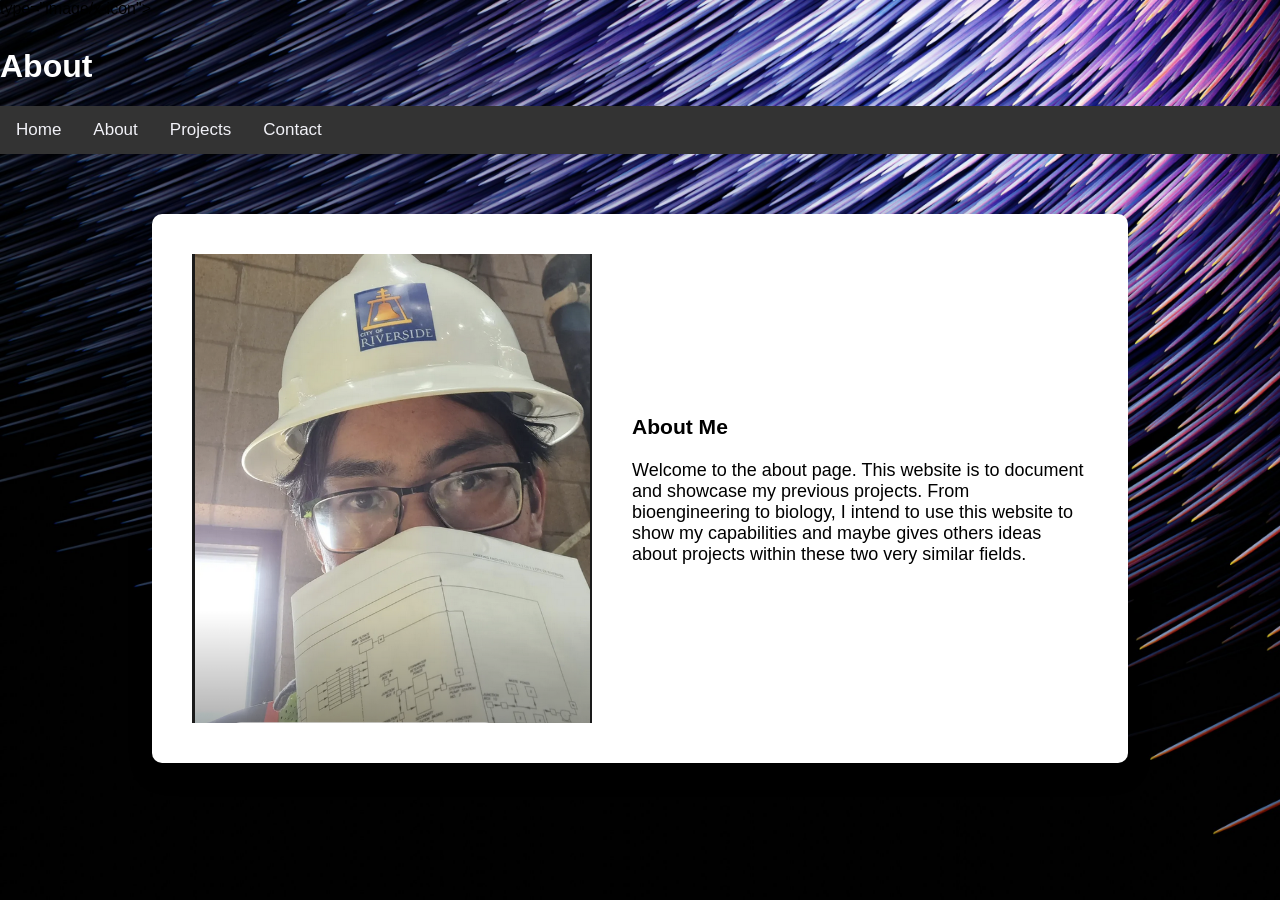
==== about.html @ cc500d67 "Add files via upload" ====
<!DOCTYPE html>
<html>
<head>
<title>About</title>
<link rel="icon" href="./images/favicon.ico"> type="image/x-icon">
<link rel="stylesheet" href="./css_pages/main.css">
</head>
<body>

<h1>  About</h1>
<div class="topnav">
  <a href="index.html">Home</a>
  <a href="about.html">About</a>

  <div class="dropdown">
    <button class="dropbtn">Projects</button>
    <div class="dropdown-content">
      <a href="bioengineering.html">Bioengineering</a>
      <a href="biology.html">Biology</a>
    </div>
  </div>

  <a href="contact.html">Contact</a>
</div>

<div class="profile-section">
  <img src="./images/3heralf.png" class="profile-photo">

  <div class="profile-text">
<h3>About Me</h3>

    <p>
        Welcome to the about page. This website is to document and showcase my previous projects. From bioengineering to biology, I intend to use this website to show my capabilities and maybe gives others ideas about projects within these two very similar fields.
    </p>
</div>
    </div>

</body>
</html>
---- css_pages/main.css ----
h1 {
  color: white;
  font-weight: bold;
  text-align: left;
  margin-top: 30px;
}
.image-container {
  width: 25%;
  height: 40%;              
  margin-top: 40px;          
  background-image: url('Heralf_Photo.png');
  background-size: cover;     /* fills the container */
  background-position: center;
  background-repeat: no-repeat;
}

.image-container img {
  width: 100%;
  height: auto;
  display: block;
}

.topnav {
  background-color: #333;
  display: flex;
  align-items: center;
}

.topnav a,
.dropbtn {
  color: #f2f2f8;
  text-align: center;
  padding: 14px 16px;
  text-decoration: none;
  font-size: 17px;
  background-color: #333;
  border: none;
  cursor: pointer;
}

.topnav a:hover,
.dropdown:hover .dropbtn {
  background-color: #00B4D8;
  color: black;
}

.dropdown {
  position: relative;
}

.dropdown-content {
  display: none;
  position: absolute;
  top: 100%;
  left: 0;
  background-color: #00B4D8;
  min-width: 180px;
  z-index: 1000;
}

.dropdown-content a {
  display: block;
  color: black;
  text-align: left;
  padding: 12px 16px;
  text-decoration: none;
  background-color: #00B4D8;
}

.dropdown-content a:hover {
  background-color: #90E0EF;
}

.dropdown:hover .dropdown-content {
  display: block;
}

.profile-section {
  display: flex;
  align-items: flex-start;
  gap: 40px;
  padding: 40px;
}

.profile-photo {
  width: 400px;
  height: auto;
}

.profile-text {
  max-width: 500px;
  font-size: 18px;
}
.profile-section {
  display: flex;
  align-items: center;
  gap: 60px;
  padding: 60px;
}
.bienprojects-section {
  display: flex;
  align-items: flex-start;
  gap: 40px;
  padding: 40px;
}
.bienprojects-text {
  max-width: 1200px;
  font-size: 18px;
}
.bienprojects-section {
  display: flex;
  align-items: center;
  gap: 60px;
  padding: 60px;
}
.biolprojects-section {
  display: flex;
  align-items: flex-start;
  gap: 40px;
  padding: 40px;
}
.biolprojects-text {
  max-width: 1200px;
  font-size: 18px;
}
.biolprojects-section {
  display: flex;
  align-items: center;
  gap: 60px;
  padding: 60px;
}

.photoandcaption {
  display: flex;
  flex-direction: column;   /* stacks items vertically */
  align-items: center;      /* centers caption and image */
  max-width: 400px;
}
body {
  margin: 0;
  font-family: Arial, sans-serif;

  background-image: url("../images/3background.jpg"); 
  background-size: cover;
  background-position: center;
  background-attachment: fixed;
}

.profile-section {
  display: flex;
  align-items: center;
  gap: 40px;

  background-color: white;
  padding: 40px;
  margin: 60px auto;

  width: 70%;
  border-radius: 10px;

  box-shadow: 0 10px 25px rgba(0,0,0,0.2);
}
.bienprojects-section {
  display: flex;
  align-items: center;
  gap: 40px;

  background-color: white;
  padding: 40px;
  margin: 60px auto;

  width: 70%;
  border-radius: 10px;

  box-shadow: 0 10px 25px rgba(0,0,0,0.2);
}
.biolprojects-section {
  display: flex;
  align-items: center;
  gap: 40px;

  background-color: white;
  padding: 40px;
  margin: 60px auto;

  width: 70%;
  border-radius: 10px;

  box-shadow: 0 10px 25px rgba(0,0,0,0.2);
}

.raccoon_project{
  display: flex;
  align-items: center;
  gap: 40px;
  background-color: white;
  padding: 40px;
  margin: 60px auto;
  width: 70%;
  border-radius: 10px;
  box-shadow: 0 10px 25px rgba(0,0,0,0.2);
}
.drug_project{
  display: flex;
  align-items: center;
  gap: 40px;
  background-color: white;
  padding: 40px;
  margin: 60px auto;
  width: 70%;
  border-radius: 10px;
  box-shadow: 0 10px 25px rgba(0,0,0,0.2);
}
.morpho_project{
  display: flex;
  align-items: center;
  gap: 40px;
  background-color: white;
  padding: 40px;
  margin: 60px auto;
  width: 70%;
  border-radius: 10px;
  box-shadow: 0 10px 25px rgba(0,0,0,0.2);
}
.distancesensor_project{
  display: flex;
  align-items: center;
  gap: 40px;
  background-color: white;
  padding: 40px;
  margin: 60px auto;
  width: 70%;
  border-radius: 10px;
  box-shadow: 0 10px 25px rgba(0,0,0,0.2);
}
.vaccination_project{
  display: flex;
  align-items: center;
  gap: 40px;
  background-color: white;
  padding: 40px;
  margin: 60px auto;
  width: 70%;
  border-radius: 10px;
  box-shadow: 0 10px 25px rgba(0,0,0,0.2);
}
.spineplate_project{
  display: flex;
  align-items: center;
  gap: 40px;
  background-color: white;
  padding: 40px;
  margin: 60px auto;
  width: 70%;
  border-radius: 10px;
  box-shadow: 0 10px 25px rgba(0,0,0,0.2);
}
.chiari_project{
  display: flex;
  align-items: center;
  gap: 40px;
  background-color: white;
  padding: 40px;
  margin: 60px auto;
  width: 70%;
  border-radius: 10px;
  box-shadow: 0 10px 25px rgba(0,0,0,0.2);
}
.sweatcell_project{
  display: flex;
  align-items: center;
  gap: 40px;
  background-color: white;
  padding: 40px;
  margin: 60px auto;
  width: 70%;
  border-radius: 10px;
  box-shadow: 0 10px 25px rgba(0,0,0,0.2);
}
.mri_project{
  display: flex;
  align-items: center;
  gap: 40px;
  background-color: white;
  padding: 40px;
  margin: 60px auto;
  width: 70%;
  border-radius: 10px;
  box-shadow: 0 10px 25px rgba(0,0,0,0.2);
}
.ethanol_project{
  display: flex;
  align-items: center;
  gap: 40px;
  background-color: white;
  padding: 40px;
  margin: 60px auto;
  width: 70%;
  border-radius: 10px;
  box-shadow: 0 10px 25px rgba(0,0,0,0.2);
}
.ecg_project{
  display: flex;
  align-items: center;
  gap: 40px;
  background-color: white;
  padding: 40px;
  margin: 60px auto;
  width: 70%;
  border-radius: 10px;
  box-shadow: 0 10px 25px rgba(0,0,0,0.2);
}
.protein_project{
  display: flex;
  align-items: center;
  gap: 40px;
  background-color: white;
  padding: 40px;
  margin: 60px auto;
  width: 70%;
  border-radius: 10px;
  box-shadow: 0 10px 25px rgba(0,0,0,0.2);
}
.microfluidics_project{
  display: flex;
  align-items: center;
  gap: 40px;
  background-color: white;
  padding: 40px;
  margin: 60px auto;
  width: 70%;
  border-radius: 10px;
  box-shadow: 0 10px 25px rgba(0,0,0,0.2);
}
.microfluidics2_project{
  display: flex;
  align-items: center;
  gap: 40px;
  background-color: white;
  padding: 40px;
  margin: 60px auto;
  width: 70%;
  border-radius: 10px;
  box-shadow: 0 10px 25px rgba(0,0,0,0.2);
}
.seniordesign_project{
  display: flex;
  align-items: center;
  gap: 40px;
  background-color: white;
  padding: 40px;
  margin: 60px auto;
  width: 70%;
  border-radius: 10px;
  box-shadow: 0 10px 25px rgba(0,0,0,0.2);
}
.kinespring_project{
  display: flex;
  align-items: center;
  gap: 40px;
  background-color: white;
  padding: 40px;
  margin: 60px auto;
  width: 70%;
  border-radius: 10px;
  box-shadow: 0 10px 25px rgba(0,0,0,0.2);
}

.contact-text{
  display: flex;
  align-items: center;
  gap: 40px;
  background-color: white;
  padding: 40px;
  margin: 60px auto;
  width: 70%;
  border-radius: 10px;
  box-shadow: 0 10px 25px rgba(0,0,0,0.2);
}
.contacticons {
  display: flex;
  justify-content: center;   
  align-items: center;
  gap: 20px;                 
  margin-top: 20px;
}
.project-photo{
  width: 400px;
  height: auto;
}
/* Style all font awesome icons */
.fa {
  padding: 20px;
  font-size: 30px;
  width: 50px;
  text-align: center;
  text-decoration: none;
  justify-content: center;   
  align-items: center;
}

/* Add a hover effect if you want */
.fa:hover {
  opacity: 0.7;
}

/* Set a specific color for each brand */

/* Facebook */
.fa-facebook {
  background: #dfd5ff;
  color: white;
  padding: 20px;
  font-size: 30px;
  width: 30px;
  text-align: center;
  text-decoration: none;
  border-radius: 50%;
}

/* Twitter */
.fa-twitter {
  background: #dfd5ff;
  color: white;
  padding: 20px;
  font-size: 30px;
  width: 30px;
  text-align: center;
  text-decoration: none;
  border-radius: 50%;
}
.fa-linkedin {
  background: #dfd5ff;
  color: white;
  padding: 20px;
  font-size: 30px;
  width: 30px;
  text-align: center;
  text-decoration: none;
  border-radius: 50%;
}
.fa-instagram {
  background: #dfd5ff;
  color: white;
  padding: 20px;
  font-size: 30px;
  width: 30px;
  text-align: center;
  text-decoration: none;
  border-radius: 50%;
}
.fa-pinterest {
  background: #dfd5ff;
  color: white;
  padding: 20px;
  font-size: 30px;
  width: 30px;
  text-align: center;
  text-decoration: none;
  border-radius: 50%;
}
.fa-tumblr {
  background: #dfd5ff;
  color: white;
  padding: 20px;
  font-size: 30px;
  width: 30px;
  text-align: center;
  text-decoration: none;
  border-radius: 50%;
}
.fa-reddit {
  background: #dfd5ff;
  color: white;
  padding: 20px;
  font-size: 30px;
  width: 30px;
  text-align: center;
  text-decoration: none;
  border-radius: 50%;
}
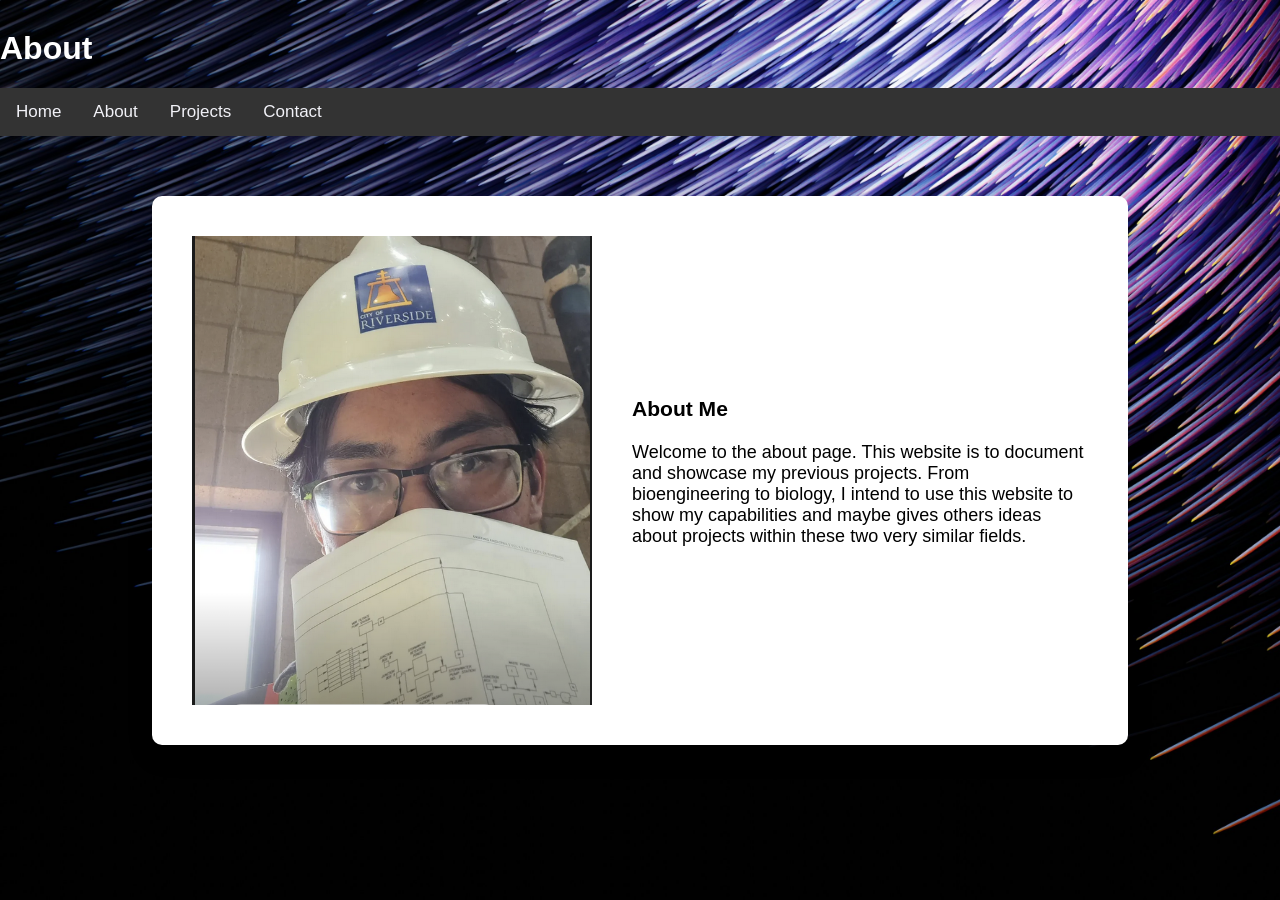
==== commit 821a4b26: "Update about.html" ====
--- a/about.html
+++ b/about.html
@@ -2,7 +2,7 @@
 <html>
 <head>
 <title>About</title>
-<link rel="icon" href="./images/favicon.ico"> type="image/x-icon">
+<link rel="icon" href="./images/favicon.ico">
 <link rel="stylesheet" href="./css_pages/main.css">
 </head>
 <body>
@@ -36,4 +36,5 @@
     </div>
 
 </body>
-</html>+
+</html>
